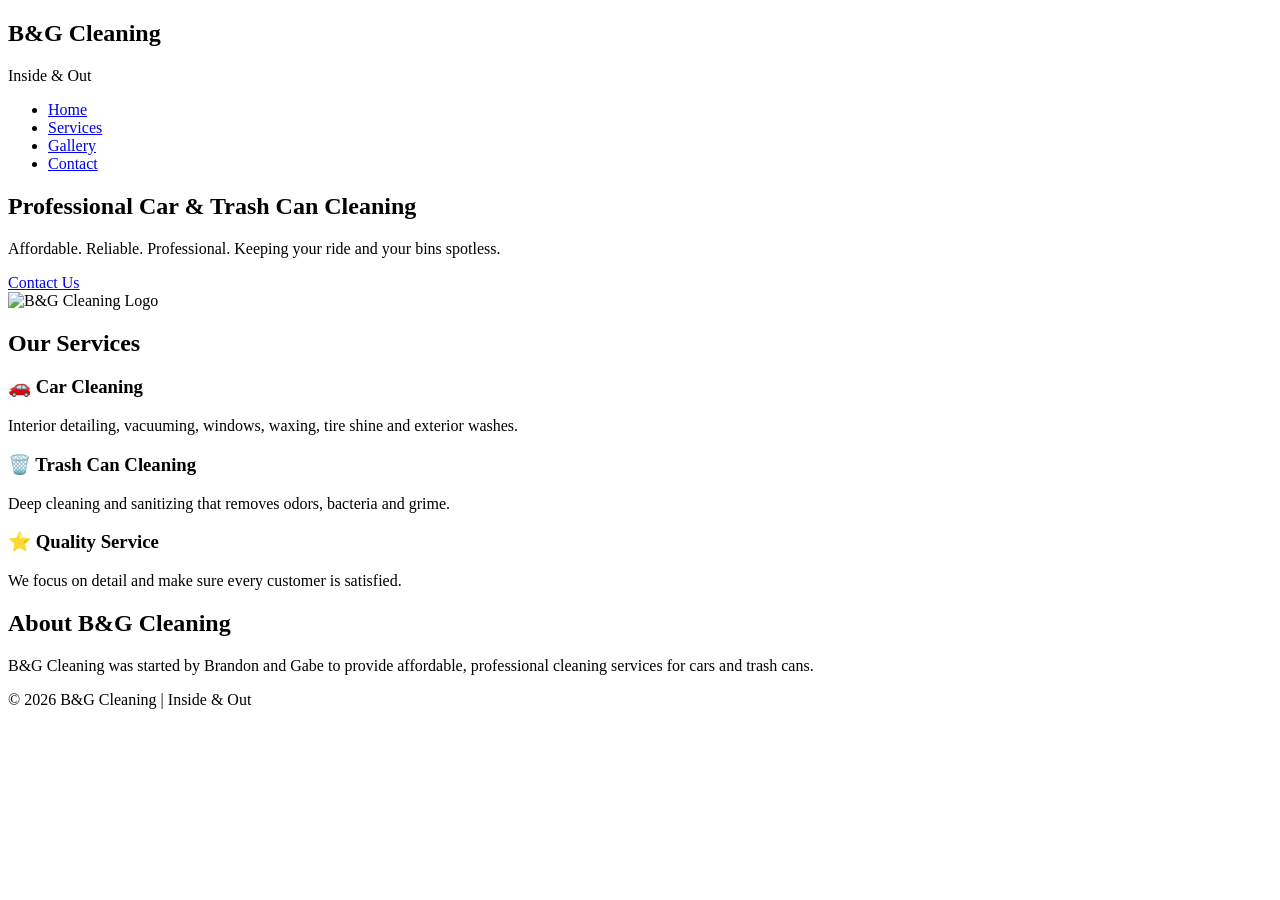
==== index.html @ 1b5b8194 "Add files via upload" ====
<!DOCTYPE html>

<html lang="en">
<head>
<meta charset="UTF-8">
<meta name="viewport" content="width=device-width, initial-scale=1.0">
<title>B&G Cleaning | Inside & Out</title>
<link rel="stylesheet" href="style.css">
</head>

<body>

<header>
<nav>
<div class="logo">
<h1>B&G Cleaning</h1>
<p>Inside & Out</p>
</div>

<ul>
<li><a href="index.html">Home</a></li>
<li><a href="services.html">Services</a></li>
<li><a href="gallery.html">Gallery</a></li>
<li><a href="contact.html">Contact</a></li>
</ul>
</nav>

<div class="hero">

<div class="hero-text">
<h2>Professional Car & Trash Can Cleaning</h2>

<p>
Affordable. Reliable. Professional.
Keeping your ride and your bins spotless.
</p>

<a href="contact.html" class="button">Contact Us</a>

</div>

<div class="hero-image">
<img src="logo.png" alt="B&G Cleaning Logo">
</div>

</div>
</header>

<section class="services-preview">

<h2>Our Services</h2>

<div class="cards">

<div class="card">
<h3>🚗 Car Cleaning</h3>
<p>
Interior detailing, vacuuming, windows,
waxing, tire shine and exterior washes.
</p>
</div>

<div class="card">
<h3>🗑️ Trash Can Cleaning</h3>
<p>
Deep cleaning and sanitizing that removes
odors, bacteria and grime.
</p>
</div>

<div class="card">
<h3>⭐ Quality Service</h3>
<p>
We focus on detail and make sure every
customer is satisfied.
</p>
</div>

</div>

</section>

<section class="about">

<h2>About B&G Cleaning</h2>

<p>
B&G Cleaning was started by Brandon and Gabe
to provide affordable, professional cleaning
services for cars and trash cans.
</p>

</section>

<footer>
<p>© 2026 B&G Cleaning | Inside & Out</p>
</footer>

<script src="script.js"></script>

</body>
</html>
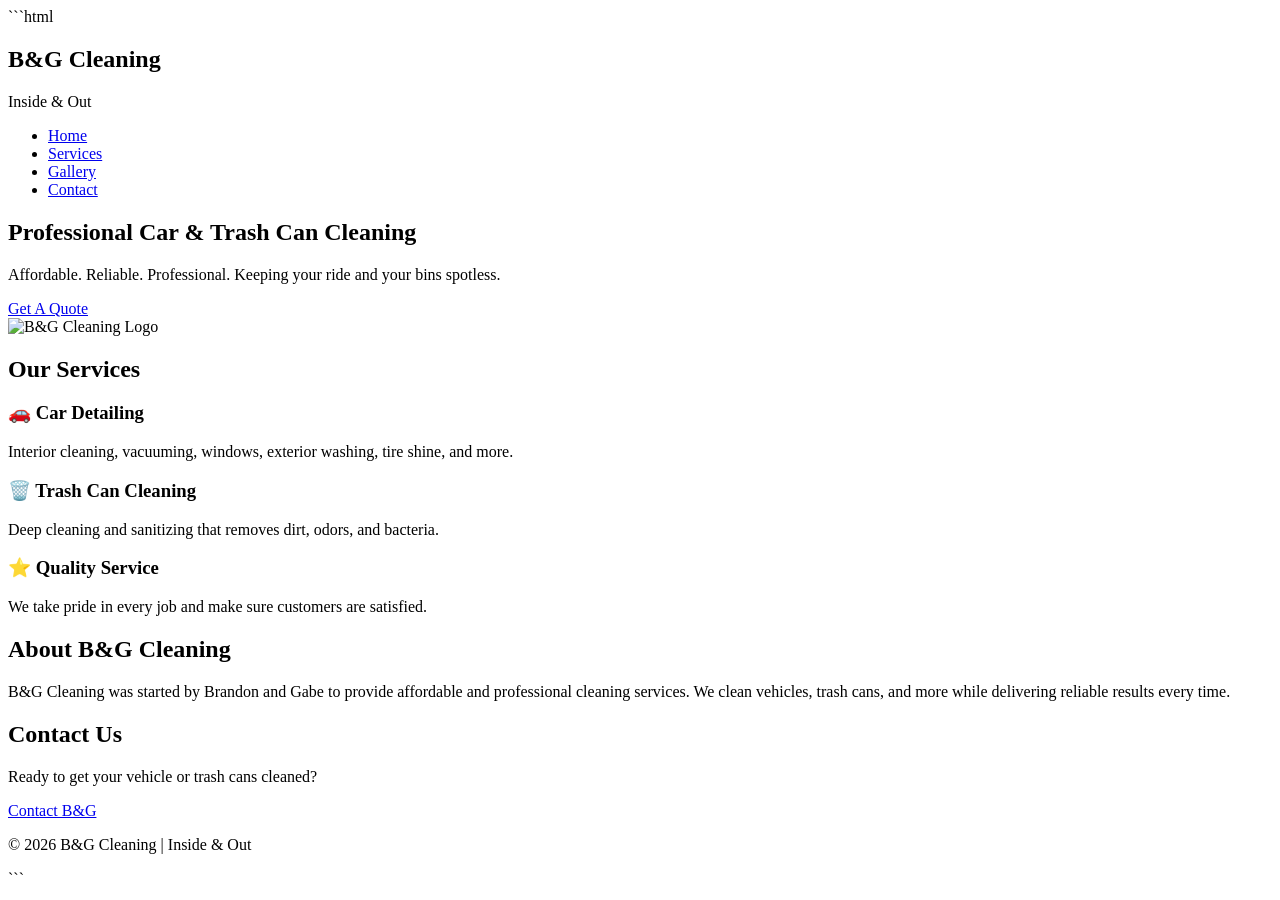
==== commit d2c17f3c: "Update index.html" ====
--- a/index.html
+++ b/index.html
@@ -1,17 +1,23 @@
+```html
 <!DOCTYPE html>
+<html lang="en">
 
-<html lang="en">
 <head>
 <meta charset="UTF-8">
 <meta name="viewport" content="width=device-width, initial-scale=1.0">
+
 <title>B&G Cleaning | Inside & Out</title>
+
 <link rel="stylesheet" href="style.css">
+
 </head>
 
 <body>
 
 <header>
+
 <nav>
+
 <div class="logo">
 <h1>B&G Cleaning</h1>
 <p>Inside & Out</p>
@@ -23,11 +29,14 @@
 <li><a href="gallery.html">Gallery</a></li>
 <li><a href="contact.html">Contact</a></li>
 </ul>
+
 </nav>
+
 
 <div class="hero">
 
 <div class="hero-text">
+
 <h2>Professional Car & Trash Can Cleaning</h2>
 
 <p>
@@ -35,68 +44,129 @@
 Keeping your ride and your bins spotless.
 </p>
 
-<a href="contact.html" class="button">Contact Us</a>
+<a href="contact.html" class="button">
+Get A Quote
+</a>
 
 </div>
 
+
 <div class="hero-image">
+
 <img src="logo.png" alt="B&G Cleaning Logo">
+
 </div>
 
 </div>
+
 </header>
+
+
 
 <section class="services-preview">
 
 <h2>Our Services</h2>
 
+
 <div class="cards">
 
+
 <div class="card">
-<h3>🚗 Car Cleaning</h3>
+
+<h3>🚗 Car Detailing</h3>
+
 <p>
-Interior detailing, vacuuming, windows,
-waxing, tire shine and exterior washes.
+Interior cleaning, vacuuming, windows,
+exterior washing, tire shine, and more.
 </p>
+
 </div>
 
+
+
 <div class="card">
+
 <h3>🗑️ Trash Can Cleaning</h3>
+
 <p>
 Deep cleaning and sanitizing that removes
-odors, bacteria and grime.
+dirt, odors, and bacteria.
 </p>
+
 </div>
 
+
+
 <div class="card">
+
 <h3>⭐ Quality Service</h3>
+
 <p>
-We focus on detail and make sure every
-customer is satisfied.
+We take pride in every job and make sure
+customers are satisfied.
 </p>
+
 </div>
+
 
 </div>
 
 </section>
+
+
+
 
 <section class="about">
 
 <h2>About B&G Cleaning</h2>
 
 <p>
+
 B&G Cleaning was started by Brandon and Gabe
-to provide affordable, professional cleaning
-services for cars and trash cans.
+to provide affordable and professional cleaning
+services.
+
+We clean vehicles, trash cans, and more while
+delivering reliable results every time.
+
 </p>
+
 
 </section>
 
+
+
+
+<section class="contact-preview">
+
+<h2>Contact Us</h2>
+
+<p>
+Ready to get your vehicle or trash cans cleaned?
+</p>
+
+<a href="contact.html" class="button">
+Contact B&G
+</a>
+
+</section>
+
+
+
+
 <footer>
-<p>© 2026 B&G Cleaning | Inside & Out</p>
+
+<p>
+© 2026 B&G Cleaning | Inside & Out
+</p>
+
 </footer>
+
 
 <script src="script.js"></script>
 
+
 </body>
+
 </html>
+```
